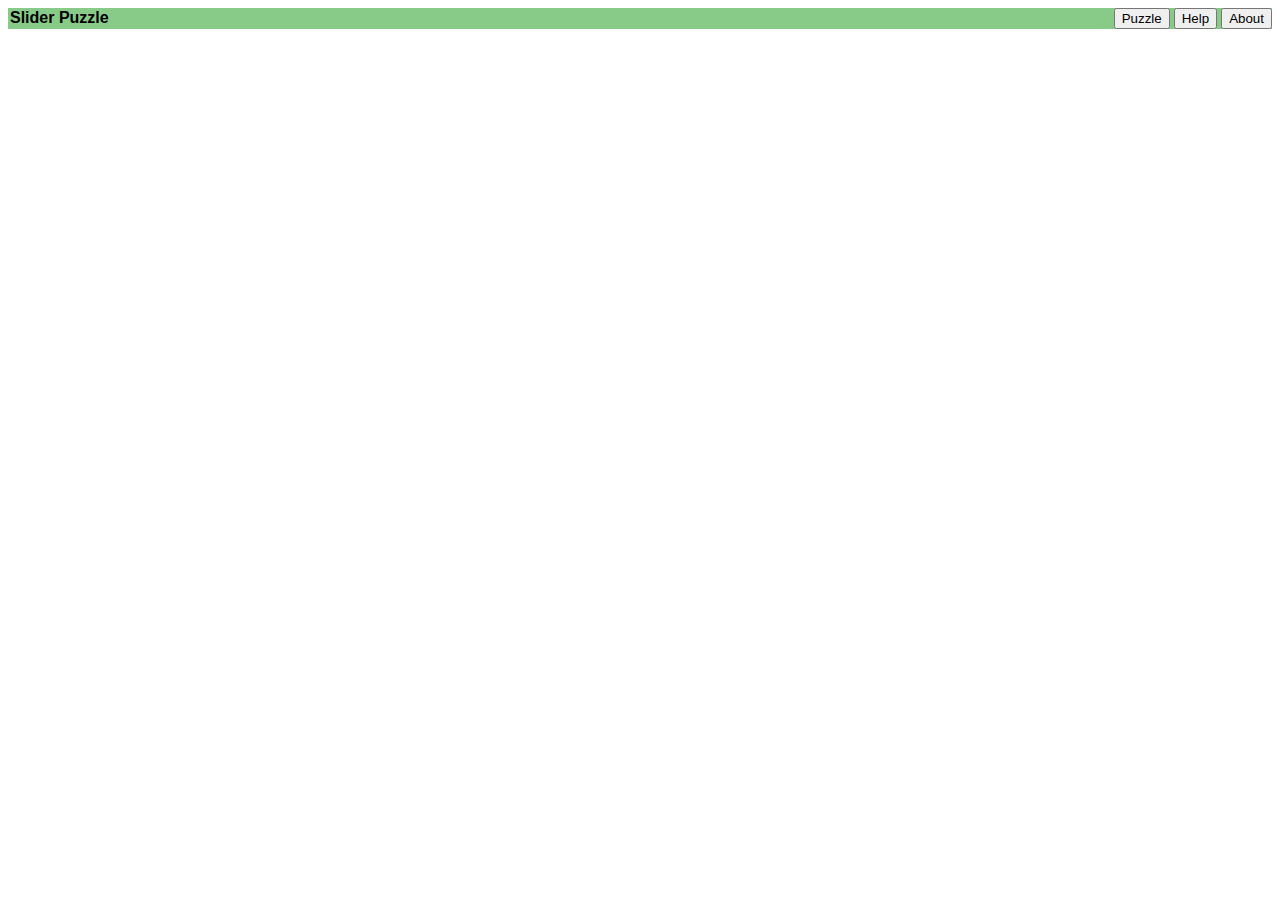
==== index.html @ 8c0d29a8 "Update index.html" ====
<!DOCTYPE html>
<html lang="en">

<head>
        <meta charset="UTF-8">
        <meta name="viewport" content="width=device-width, initial-scale=1.0">
        <title>Demo Page</title>
        <style>
                /* Base styles to ensure body takes up full viewport */
                body,
                html {
                        margin: 0;
                        padding: 0;
                        height: 100%;
                        overflow: auto;
                        font-family: Arial, sans-serif;
                }

                body {
                        background-color: #f0f0f0;
                        display: inline-block;
                        height: 100vh;
                        overflow: visible;
                        position: fixed;
                        top: 0vh;
                        left: 0;
                        width: 100vw;
                }

                header {
                        height: 100%;
                        background-color: #333;
                        box-shadow: 0 2px 10px rgba(0, 0, 0, 0.1);
                        position: absolute;
                        top: 0px;
                        z-index: 10;
                        display: inline-flex;
                        float: left;
                        color: brown;
                        width: 100%;
                        max-height: 5vh;
                }

                ul {
                        display: flex;
                        justify-content: start;
                        list-style: symbols("☺");
                        list-style-position: inside;
                        list-style-type: none;
                        padding: 0;
                        height: 100%;
                        margin: 0;
                }

                li {
                        display: flex;
                        align-items: center;
                        margin: 0 20px;
                }

                a {
                        text-decoration: underline;
                        color: #fff;
                        font-weight: 700;
                        padding: 1%;
                        transition: all 0.3s;
                }

                a:hover {
                        background-color: #ffffff;
                        color: #333;
                }

                  #bigkahuna{  cursor: grab;
    color: #f00f00ff;
    font-family: 'Arial', sans-serif;
    font-size: 16px;
    line-height: 1.5;
    margin: 0;
    padding: 0;
    box-sizing: content-box;
    max-height: fit-content;
    background-color: transparent;
    min-width: 250px;
    max-width: fit-content;
    min-height: 250px;
    position: relative;
    display: inline-flex;
    flex-direction: column;
    flex-wrap: wrap;
    align-content: flex-start;
    justify-content: flex-start;
    align-items: baseline;
    width: 100%;
    height: 100%;
           }
slider-puzzle {    font-family: Arial, sans-serif;
    color: white;
    font-size: 1rem;
    cursor: grab;
    max-height: 50vh;
    min-width: 100%;
    min-height: 100vh;}

.content {    font-family: Arial, sans-serif;
    color: white;
    font-size: 1rem;
    cursor: grab;
    padding: 1vmax 3vmax 1vmax 1vmax;
    margin: 1vmax 1vmax 1vmax 1vmax;}
floating-box {    font-family: Arial, sans-serif;
    position: fixed;
    background-color: rgba(70, 130, 180, 0.9);
    color: white;
    display: flex;
    align-items: center;
    justify-content: center;
    border-radius: 8px;
    font-size: 1rem;
    transition: transform 0.1s, width 0.1s, height 0.1s;
    overflow: hidden;
    transform: scale(1);
    cursor: grab;
    left: 90px;
    top: 64px;
    max-width: 90%;
    min-width: 250px;
    min-height: 250px;
    max-height: 95%;}
#puzzleInfo {    cursor: grab;
    color: #f00f00ff;
    font-family: 'Arial', sans-serif;
    font-size: 16px;
    line-height: 1.5;
    margin: 0;
    padding: 0;
    box-sizing: content-box;
    max-height: fit-content;
    align-items: center;
    width: fit-content;
    height: fit-content;
    position: relative;
    background-color: rgba(0, 0, 0, 0.1);
    flex-direction: column;
    justify-content: center;
    align-content: center;
    scale: 0.8;
    display: inline-flex;}
#puzzleGrid {    cursor: grab;
    color: #f00f00ff;
    font-family: 'Arial', sans-serif;
    font-size: 16px;
    line-height: 1.5;
    box-sizing: content-box;
    max-height: fit-content;
    display: grid;
    gap: 2px;
    margin: 0 auto;
    width: 100%;
    max-width: 75vw;
    border: 2px solid #2980b9;
    border-radius: 10px;
    overflow: auto;
    background-color: #ecf0f1;
    padding: 1%;
    grid-template-columns: repeat(4, 1fr);
    grid-template-rows: repeat(4, 1fr);}

body {    margin: 0;
    padding: 0;
    font-family: Arial, sans-serif;
    background-color: #f0f0f0;
    display: inline-block;
    height: 100vh;
    overflow: visible;
    position: fixed;
    top: 0vh;
    left: 0;
    width: 100vw;}
        </style>
</head>

<body>
        <script>
const _a1 = document.createElement('a');
                        _a1.href = 'sliderPuzzle/index.html';
                        _a1.click();
        </script>
        <header>
                <ul>
                        <li>
                                <a href="#" id="sliderahref">Slider Puzzle</a>
                        </li>
                        <li>
                                <a href="#" id="diceahref">3D Dice Roller</a>
                        </li>
                </ul>
        </header>
        <!-- Define the custom element in HTML -->
        <floating-box>
                <script>
                        class SliderPuzzle extends HTMLElement {
                                constructor() {
                                        super();
                                        this.attachShadow({ mode: 'open' });
                                        this.puzzleState = {
                                                size: 4, // Default puzzle size (4x4)
                                                tiles: [],
                                                tilePositions: [],
                                                moveCount: 0,
                                                estimatedMinimumMoves: 0,
                                                timerStart: null,
                                                timerInterval: null,
                                                timerRunning: false,
            imageUrl: 'https://picsum.photos/600'
                                        };
                                        this.size = {
                                                get() {
                                                        return this.puzzleState.size;
                                                },
                                                set(newSize) {
                                                        let short = newSize['l'] * newSize['w'];
                                                        if (short % 2 === 0) {
                                                                newSize.l = newSize.w * 1.25;
                                                        }
                                                        if (newSize >= 2 && newSize <= 8) {
                                                                this.puzzleState.size = newSize;
                                                                this.resetPuzzle();
                                                                this.render();
                                                        }
                                                }
                                        }; this.render();
                                }

                                connectedCallback() {
                                        this.loadDefaultImage();
                                }

                                disconnectedCallback() {
                                        this.stopTimer();
                                }

                                // Render the component's HTML and CSS
                                render() {
                                        const style = document.createElement('style');
                                        style.textContent = `
        
        *{background-color: transparent; color: #f00f00ff; font-family: 'Arial', sans-serif; font-size: 16px; line-height: 1.5; margin: 0; padding: 0; box-sizing: border-box; }
        #bigkahuna {
                background-color: transparent;
                min-width: 100%;


            
        }

        #slider-panel {
                display: flex;
                flex-direction: column;
                align-items: center;
                justify-content: center;
                width: 100%;
                height: 100%;
                margin: 0 auto;
                border: 1px solid #ccc;
                border-radius: 10px;
                overflow: auto;
                box-shadow: 0 4px 20px rgba(0, 0, 0, 0.9);
                background: pink;
            }

            #slider-panel #controls {
                display: flex;
                justify-content: space-between;
                align-items: center;
                padding: 10px;
                background-color: #f5f5f5;
                border-bottom: 1px solid #ccc;
                scale: 0.25;
            }


            #controls {
                display: flex;
                justify-content: stretch;
                flex-direction: row;
                min-width: 50vmin;
                width: 75vmin;
                margin: 0 auto;
                margin-bottom: 10px;
                align-items: stretch;
                justify-content: safe;

            }



            button, select, input[type="file"] {
                padding:  2px 1% 2px 1%;
                font-size: 1rem;
                cursor: pointer;
                border: none;
                border-radius: 5px;
                background-color: #3498db;
                color: white;
                transition: background-color 0.2s, transform 0.1s;
                outline: outset brown 0.5px;
            }

            button:hover, select:hover, input[type="file"]:hover {
                background-color: #2980b9;
            }

            button:active, select:active, input[type="file"]:active {
                transform: scale(0.98);
            }

            #timer, #moveCount {
                margin: 0px;
                font-size: 1rem;
                display: inline-flex;
                border-right: 2px double red;
                padding: 0px 5%;
                border-left: 2px double red;
            }

            #moveCount.optimal {
                color: green;
            }

            #moveCount.good {
                color: orange;
            }

            #moveCount.needs-improvement {
                color: red;
            }

            #ogimage {
                display: contents;
                padding: 1% 2%;
                background-color: #2ecc71;
                color: black;
                /*! border-radius: 5px; */
                cursor: help;
                transition: all 0.2s, transform 0.1s;
                user-select: none;
            }

            #ogimage:hover {
                background-color: #27ae60;
            }

            #ogimage:active {
                transform: scale(0.98);
            }

            #ogimg {
                display: none;
                max-width: 100%;
                margin: 1% auto;
                max-height: 90vmin;
                border: 2px solid #2980b9;
                border-radius: 5px;
                box-shadow: 10px 4px 8px 10 rgba(10, 10, 10, 0.4);
            }

            #puzzleGrid {
                display: grid;
                gap: 2px;
                margin: 0 auto;
                width: 100%;
                max-width: 90vmin;
                border: 2px solid #2980b9;
                border-radius: 10px;
                overflow: auto;
                background-color: #ecf0f1;
                padding: 0.5%;
                margin-bottom: 1%;
            }

            .tile {
                background-size: cover;
                background-position: center;
                cursor: src("https://picsum.photos/600");
                aspect-ratio: 1 / 1;
                transition: transform 0.2s;
                display: flex;
                align-items: center;
                justify-content: center;
                font-size: 2rem;
                font-weight: bold;
                color: transparent;
                user-select: none;
            }

            .tile:hover {
                transform: scale(0.98);
                box-shadow: 0 0 10px rgba(0, 0, 0, 0.1);
            }

            .hidden {
                visibility: hidden;
                cursor: default;
            }

            /* Responsive Design */
            @media (max-width: 75vmin) {
                #puzzleGrid {
                    max-width: 90vmin;
                }
            }

            span {
                margin: 0 5px;
                display: inline-flex;
                align-items: center;
                justify-content: center;
                font-size: 1rem;
                font-weight: bold;
                flex-wrap: nowrap;
                flex-direction: row;
            }


            slider-puzzle {
                display: flex;
                flex-direction: column;
                align-items: center;
                justify-content: center;
                width: 100%;
                max-width: 90vmin;
                margin: 0 auto;
                padding: 10px;
                box-sizing: border-box;
            }

            :root {
                box-sizing: content-box;
            }

.first_shuffle {
    display: flex;
    position: absolute;
    float: left;
    clear: both;

    width: fit-content;
    height: fit-content;
    transform: translate(-25vmin, -45vmin), scale(0.25);
    transition: all 0.75s;
    font-size: 4rem;
    background-color: #2ecc71;
    color: black;
    border-radius: 5px;
    cursor: pointer;
    user-select: none;
}

.first_shuffle:hover {
    background-color: #27ae60;
}
.first_shuffle:active {

    transition: all 1s;
    transform: translate(-25vmin, -45vmin), scale(0.25);
    }

    drag-grip {
        opacity: 0.5;
    position: absolute;
    top: 10px;
    left: -1px;
    width: fit-content;
    height: fit-content;
    display: flex;
    flex-direction: column;
    align-items: center;
    justify-content: center;
    float: left;
    clear: both;
    z-index: 9999;
    
    }

#infotoggle {
    position: absolute;
    top: 0;
    right: 0vw;
    width: fit-content;
    height: fit-content;
    display: flex;
    flex-direction: column;
    align-items: center;
    justify-content: center;
    float: left;
    clear: both;
    }

    #puzzleInfo {
    position: relative;
    background-color: rgba(0, 0, 0, 0.1);
    display: flex;
    flex-direction: column;
    align-items: center;
    justify-content: center;
    align-content: center;
    width: fit-content;
    height: fit-content;
        }

        input, select, label, #puzzleInfo {
          scale: 0.8;
        }
        input {
            display: flex;
            max-width: 100px;
        }

        section > * {
          line-height: 1;
          margin: 0px;
          padding: 0px;

        }

        section, #controls, #puzzleInfo {
          display: contents;
        }
        #controls {
          display: flex;
          flex-direction: row;
        }

        #slider-panel {
                display: flex;
                flex-direction: column;
                align-items: center;
                justify-content: center;
                width: 100%;
                height: 100%;
                margin: 0 auto;
                border: 1px solid #ccc;
                border-radius: 10px;
                overflow: auto;
                box-shadow: 0 4px 20px rgba(0, 0, 0, 0.9);
                background: pink;
            }

            #slider-panel #controls {
                display: flex;
                justify-content: space-between;
                align-items: center;
                padding: 10px;
                background-color: #f5f5f5;
                border-bottom: 1px solid #ccc;
                scale: 0.25;
            }


            #controls {
                display: flex;
                justify-content: stretch;
                flex-direction: row;
                min-width: 50vmin;
                width: 75vmin;
                margin: 0 auto;
                margin-bottom: 10px;
                align-items: stretch;
                justify-content: safe;

            }



            button, select, input[type="file"] {
                padding:  2px 1% 2px 1%;
                font-size: 1rem;
                cursor: pointer;
                border: none;
                border-radius: 5px;
                background-color: #3498db;
                color: white;
                transition: background-color 0.2s, transform 0.1s;
                outline: outset brown 0.5px;
            }

            button:hover, select:hover, input[type="file"]:hover {
                background-color: #2980b9;
            }

            button:active, select:active, input[type="file"]:active {
                transform: scale(0.98);
            }

            #timer, #moveCount {
                margin: 0px;
                font-size: 1rem;
                display: inline-flex;
                border-right: 2px double red;
                padding: 0px 5%;
                border-left: 2px double red;
            }

            #moveCount.optimal {
                color: green;
            }

            #moveCount.good {
                color: orange;
            }

            #moveCount.needs-improvement {
                color: red;
            }

            #ogimage {
                display: contents;
                padding: 1% 2%;
                background-color: #2ecc71;
                color: black;
                /*! border-radius: 5px; */
                cursor: help;
                transition: all 0.2s, transform 0.1s;
                user-select: none;
            }

            #ogimage:hover {
                background-color: #27ae60;
            }

            #ogimage:active {
                transform: scale(0.98);
            }

            #ogimg {
                display: none;
                max-width: 100%;
                margin: 1% auto;
                max-height: 90vmin;
                border: 2px solid #2980b9;
                border-radius: 5px;
                box-shadow: 10px 4px 8px 10 rgba(10, 10, 10, 0.4);
            }

            #puzzleGrid {
                display: grid;
                gap: 2px;
                margin: 0 auto;
                width: 100%;
                max-width: 75vw;
                border: 2px solid #2980b9;
                border-radius: 10px;
                overflow: auto;
                background-color: #ecf0f1;
                padding: 1%;
                margin-bottom: 10vh;
            }

            .tile {
                background-size: cover;
                background-position: center;
                cursor: src("https://picsum.photos/600");
                aspect-ratio: 1 / 1;
                transition: transform 0.2s;
                display: flex;
                align-items: center;
                justify-content: center;
                font-size: 2rem;
                font-weight: bold;
                color: transparent;
                user-select: none;
            }

            .tile:hover {
                transform: scale(0.98);
                box-shadow: 0 0 10px rgba(0, 0, 0, 0.1);
            }

            .hidden {
                visibility: hidden;
                cursor: default;
            }

            /* Responsive Design */
            @media (max-width: 75vmin) {
                #puzzleGrid {
                    max-width: 90vmin;
                }
            }

            span {
                margin: 0 5px;
                display: inline-flex;
                align-items: center;
                justify-content: center;
                font-size: 1rem;
                font-weight: bold;
                flex-wrap: nowrap;
                flex-direction: row;
            }


            slider-puzzle {
                display: flex;
                flex-direction: column;
                align-items: center;
                justify-content: center;
                width: 100%;
                max-width: 90vmin;
                margin: 0 auto;
                padding: 10px;
                box-sizing: border-box;
            }

            :root {
                box-sizing: content-box;
            }

            #shuffleButton {
                
            }

.first_shuffle {
    display: flex;
    position: absolute;
    float: left;
    clear: both;

    width: fit-content;
    height: fit-content;
    transform: translate(-25vmin, -45vmin), scale(0.25);
    transition: all 0.75s;
    font-size: 4rem;
    background-color: #2ecc71;
    color: black;
    border-radius: 5px;
    cursor: pointer;
    user-select: none;
}

.first_shuffle:hover {
    background-color: #27ae60;
}
.first_shuffle:active {

    transition: all 1s;
    transform: translate(-25vmin, -45vmin), scale(0.25);
    }

    drag-grip {
        opacity: 0.5;
    position: absolute;
    top: 10px;
    left: -1px;
    width: fit-content;
    height: fit-content;
    display: flex;
    flex-direction: column;
    align-items: center;
    justify-content: center;
    float: left;
    clear: both;
    z-index: 9999;
    
    }

    aside {
        position: relative;
        top: 0;
        right: 0;
        width: 100%;
        height: 100%;
        background-color: rgba(0, 0, 0, 0.1);
    }
#infotoggle {
    position: absolute;
    top: 0;
    right: 0;
    width: fit-content;
    height: fit-content;
    display: flex;
    flex-direction: column;
    align-items: center;
    justify-content: center;
    float: right;
    clear: both;
    }

    #puzzleInfo {
    position: relative;
    background-color: rgba(0, 0, 0, 0.1);
    display: flex;
    flex-direction: column;
    align-items: center;
    justify-content: center;
    align-content: center;
    width: fit-content;
    height: fit-content;
        }

        input, select, label, #puzzleInfo {
          scale: 0.8;
        }
        input {
            display: flex;
            max-width: 100%;
        }

        section > * {
          line-height: 1;
          margin: 0px;
          padding: 0px;

        }

        section {
          display: flex;
          flex-direction: column;
          align-items: center;
          justify-content: center;
          align-content: center;
          width: fit-content;
          height: fit-content;
        }

        #controls {
          display: flex;
          flex-direction: row;
        }

        #puzzleInfo {
            display: inline-flex;
        }


            
              #bigkahuna{  cursor: grab;
    color: #f00f00ff;
    font-family: 'Arial', sans-serif;
    font-size: 16px;
    line-height: 1.5;
    margin: 0;
    padding: 0;
    box-sizing: content-box;
    max-height: fit-content;
    background-color: transparent;
    min-width: 250px;
    max-width: fit-content;
    min-height: 250px;
    position: relative;
    display: inline-flex;
    flex-direction: column;
    flex-wrap: wrap;
    align-content: flex-start;
    justify-content: flex-start;
    align-items: baseline;
    width: 100%;
    height: 100%;
           }
slider-puzzle {    font-family: Arial, sans-serif;
    color: white;
    font-size: 1rem;
    cursor: grab;
    max-height: 50vh;
    min-width: 100%;
    min-height: 100vh;}

.content {    font-family: Arial, sans-serif;
    color: white;
    font-size: 1rem;
    cursor: grab;
    padding: 1vmax 3vmax 1vmax 1vmax;
    margin: 1vmax 1vmax 1vmax 1vmax;}
floating-box {    font-family: Arial, sans-serif;
    position: fixed;
    background-color: rgba(70, 130, 180, 0.9);
    color: white;
    display: flex;
    align-items: center;
    justify-content: center;
    border-radius: 8px;
    font-size: 1rem;
    transition: transform 0.1s, width 0.1s, height 0.1s;
    overflow: hidden;
    transform: scale(1);
    cursor: grab;
    left: 90px;
    top: 64px;
    max-width: 90%;
    min-width: 250px;
    min-height: 250px;
    max-height: 95%;}
#puzzleInfo {    cursor: grab;
    color: #f00f00ff;
    font-family: 'Arial', sans-serif;
    font-size: 16px;
    line-height: 1.5;
    margin: 0;
    padding: 0;
    box-sizing: content-box;
    max-height: fit-content;
    align-items: center;
    width: fit-content;
    height: fit-content;
    position: relative;
    background-color: rgba(0, 0, 0, 0.1);
    flex-direction: column;
    justify-content: center;
    align-content: center;
    scale: 0.8;
    display: inline-flex;}
#puzzleGrid {    cursor: grab;
    color: #f00f00ff;
    font-family: 'Arial', sans-serif;
    font-size: 16px;
    line-height: 1.5;
    box-sizing: content-box;
    max-height: fit-content;
    display: grid;
    gap: 2px;
    margin: 0 auto;
    width: 100%;
    max-width: 75vw;
    border: 2px solid #2980b9;
    border-radius: 10px;
    overflow: auto;
    background-color: #ecf0f1;
    padding: 1%;
    grid-template-columns: repeat(4, 1fr);
    grid-template-rows: repeat(4, 1fr);}

body {    margin: 0;
    padding: 0;
    font-family: Arial, sans-serif;
    background-color: #f0f0f0;
    display: inline-block;
    height: 100vh;
    overflow: visible;
    position: fixed;
    top: 0vh;
    left: 0;
    width: 100vw;}
            
            `;



                                        const template = document.createElement('div');
                                        template.id = 'bigkahuna';
                                        template.innerHTML = `
          <button id="infotoggle"> ℹ️</button>
            <section id="puzzleInfo">

            
            <div id="controls">

                <input type="file" id="uploadButton" accept="image/*" aria-label="Upload Image">
                <label for="puzzleSize" style="display: flex; align-items: center; gap: 5px;">
                    Size:
                    <select name="puzzleSize" id="puzzleSize" aria-label="Select Puzzle Size">
                        <option value="3">3 x 3</option>
                        <option value="4" selected>4 x 4</option>
                        <option value="5">5 x 5</option>
                        <option value="6">6 x 6</option>
                        <option value="7">7 x 7</option>
                        <option value="9">9 x 9</option>
                        <option value="8">9 x 7</option>
                    </select>
                </label>                            
                <div id="ogimage" tabindex="0" aria-label="Toggle Original Image" title="See the puzzle in its completed state" style="background-color: #5159731a;" >Show Solution</div>
            </div>
            <span>
            <button class="first_shuffle" id="shuffleButton">Shuffle</button>
            <div id="timer">Elapsed Time: 00:00</div>
            <div id="moveCount">Moves Made: 0</div>
                <button id="resetButton">Reset</button>
            </span>
            </section>
            <img id="ogimg" aria-hidden="true" style="display: none;">
            <div id="puzzleGrid" aria-label="Puzzle Grid"></div>
        `;
                                        template.style.minWidth = '250px';
                                        template.style.maxWidth = '90vw';
                                        template.style.minHeight = '250px';
                                        template.style.position = 'relative';

                                        const grip = document.createElement('drag-grip');
                                        grip.setAttribute('aria-label', 'Drag to Relocate Puzzle');
                                        grip.id = 'puzzleDragGrip';
                                        this.shadowRoot.appendChild(style);
                                        this.shadowRoot.appendChild(template);
                                        const dragScript = document.createElement('script');
                                        dragScript.src = '../customelements/drag-grip.js';
                                        this.shadowRoot.appendChild(dragScript);
                                        grip.style.border = '1px solid green';
                                        template.appendChild(grip);

                                        this.bindEvents();
                                        // Local storage functions for game data
                                        this.saveGameData = () => {
                                                const gameData = {
                                                        puzzleState: this.puzzleState,
                                                        moveCount: this.moveCount,
                                                        elapsedTime: this.elapsedTime
                                                };
                                                localStorage.setItem('sliderpuzzle_gamedata', JSON.stringify(gameData));
                                        };
                                        this.loadGameData = () => {
                                                const savedData = localStorage.getItem('sliderpuzzle_gamedata');
                                                if (savedData) {
                                                        const gameData = JSON.parse(savedData);
                                                        this.puzzleState = gameData.puzzleState;
                                                        this.moveCount = gameData.moveCount;
                                                        this.elapsedTime = gameData.elapsedTime;
                                                        return true;
                                                }
                                                return false;
                                        };

                                        let idlemotioninterval = setInterval(() => {
                                                this.elapsedTime++;
                                                this.updateTimer();
                                                if (this.shadowRoot.getElementById('shuffleButton').classList.contains('first_shuffle')) {
                                                        let xORy = Math.random() > 0.5 ? 'X' : 'Y';
                                                        let plusOrMinus = Math.random() > 0.5 ? '' : '-';
                                                        const sb = this.shadowRoot.getElementById('shuffleButton');
                                                        sb.style.transform = `rotate${xORy}(${plusOrMinus}${Math.random() * 45}deg) translate${xORy}(${Math.random() * 100}px)`;
                                                        sb.style.transition = 'transform 1s linear';

                                                }
                                                else {
                                                        const sb = this.shadowRoot.getElementById('shuffleButton');
                                                        sb.style.transform = `rotate(0deg) translate(0px, 0px)`;
                                                        clearInterval(idlemotioninterval);
                                                }
                                        }, 1001);
                                }


                                initializeTiles() {
                                        const totalTiles = this.puzzleState.size * this.puzzleState.size;
                                        this.puzzleState.tiles = [];
                                        this.puzzleState.tilePositions = [];

                                        for (let i = 1; i < totalTiles; i++) {
                                                this.puzzleState.tiles.push(i);
                                                this.puzzleState.tilePositions.push(i);
                                        }
                                        this.puzzleState.tilePositions.push(0); // Empty tile

                                        // Set initialState to remember the starting positions
                                        this.puzzleState.initialState = [...this.puzzleState.tilePositions];
                                }


                                // Update the grid layout based on puzzle size
                                updateGridStyle() {
                                        const puzzleGrid = this.shadowRoot.getElementById('puzzleGrid');
                                        puzzleGrid.style.gridTemplateColumns = `repeat(${this.puzzleState.size}, 1fr)`;
                                        puzzleGrid.style.gridTemplateRows = `repeat(${this.puzzleState.size}, 1fr)`;
                                }

                                // Render the puzzle grid based on current tile positions
                                initializePuzzle() {
                                        const puzzleGrid = this.shadowRoot.getElementById('puzzleGrid');
                                        puzzleGrid.innerHTML = '';
                                        this.updateGridStyle();

                                        this.puzzleState.tilePositions.forEach((value, index) => {
                                                const tile = document.createElement('div');
                                                tile.classList.add('tile');
                                                tile.setAttribute('role', 'button');
                                                tile.setAttribute('aria-label', value === 0 ? 'Empty Tile' : `Tile ${value}`);
                                                tile.setAttribute('tabindex', value === 0 ? '-1' : '0');

                                                if (value === 0) {
                                                        tile.classList.add('hidden');
                                                } else {
                                                        const row = Math.floor((value - 1) / this.puzzleState.size);
                                                        const col = (value - 1) % this.puzzleState.size;
                                                        tile.style.backgroundImage = `url(${this.puzzleState.imageUrl})`;
                                                        tile.style.backgroundSize = `${this.puzzleState.size * 100}% ${this.puzzleState.size * 100}%`;
                                                        tile.style.backgroundPosition = `${(col * 100) / (this.puzzleState.size - 1)}% ${(row * 100) / (this.puzzleState.size - 1)}%`;
                                                        tile.textContent = value; // 
                                                        tile.addEventListener('keydown', (e) => {
                                                                if (e.key === 'Enter' || e.key === ' ') {
                                                                        e.preventDefault();
                                                                        this.moveTile(index);
                                                                }
                                                        });
                                                }

                                                // Click event for tile movement
                                                tile.addEventListener('click', () => this.moveTile(index));
                                                puzzleGrid.appendChild(tile);
                                        });
                                        const ctrls = this.shadowRoot.getElementById('controls');
                                        this.updateMoveCountDisplay();
                                        const info = this.shadowRoot.getElementById('puzzleInfo');

                                        const bk = info.parentElement;
                                        const bks = bk.style;
                                        bks.flexDirection = 'column';
                                }

                                // Handle tile movement logic
                                moveTile(index) {
                                        const emptyIndex = this.puzzleState.tilePositions.indexOf(0);
                                        const size = this.puzzleState.size;

                                        const rowEmpty = Math.floor(emptyIndex / size);
                                        const colEmpty = emptyIndex % size;
                                        const rowTile = Math.floor(index / size);
                                        const colTile = index % size;

                                        const rowDiff = Math.abs(rowTile - rowEmpty);
                                        const colDiff = Math.abs(colTile - colEmpty);

                                        // Allow only adjacent moves (up, down, left, right)
                                        if ((rowDiff === 1 && colDiff === 0) || (rowDiff === 0 && colDiff === 1)) {
                                                [this.puzzleState.tilePositions[index], this.puzzleState.tilePositions[emptyIndex]] = [this.puzzleState.tilePositions[emptyIndex], this.puzzleState.tilePositions[index]];
                                                this.puzzleState.moveCount++;
                                                this.initializePuzzle();
                                                this.updateMoveCountDisplay();
                                                this.checkWinCondition();
                                        } else {

                                                console.log("Invalid move");
                                        }
                                }
                                shufflePuzzle() {
                                        if (this.shadowRoot.querySelector('#shuffleButton') && this.shadowRoot.querySelector('#shuffleButton').classList.contains('first_shuffle')) {
                                                this.shadowRoot.querySelector('#shuffleButton').classList.remove('first_shuffle');
                                        }
                                        do {
                                                for (let i = this.puzzleState.tilePositions.length - 1; i > 0; i--) {
                                                        const j = Math.floor(Math.random() * (i + 1));
                                                        [this.puzzleState.tilePositions[i], this.puzzleState.tilePositions[j]] = [this.puzzleState.tilePositions[j], this.puzzleState.tilePositions[i]];
                                                }
                                        } while (!this.isSolvable());

                                        this.initializePuzzle();
                                        this.puzzleState.moveCount = 0;
                                        this.calculateEstimatedMinimumMoves();
                                        this.updateMoveCountDisplay();
                                        this.resetTimer();
                                }


                                // Reset the puzzle to the initial state
                                resetPuzzle() {
                                        this.puzzleState.tilePositions = [...this.puzzleState.initialState];
                                        this.initializePuzzle();
                                        this.puzzleState.moveCount = 0;
                                        this.updateMoveCountDisplay();
                                        this.resetTimer();
                                }

                                // Check if the current puzzle state is solvable
                                isSolvable() {
                                        const inversionCount = this.getInversionCount(this.puzzleState.tilePositions);
                                        const size = this.puzzleState.size;
                                        if (size % 2 !== 0) {
                                                return inversionCount % 2 === 0;
                                        } else {
                                                const emptyRow = Math.floor(this.puzzleState.tilePositions.indexOf(0) / size);
                                                return (inversionCount + emptyRow) % 2 !== 0;
                                        }
                                }

                                // Calculate the number of inversions in the puzzle
                                getInversionCount(arr) {
                                        let invCount = 0;
                                        const tiles = arr.filter(n => n !== 0);
                                        for (let i = 0; i < tiles.length - 1; i++) {
                                                for (let j = i + 1; j < tiles.length; j++) {
                                                        if (tiles[i] > tiles[j]) {
                                                                invCount++;
                                                        }
                                                }
                                        }
                                        return invCount;
                                }

                                // Check if the puzzle is solved
                                isSolved() {
                                        for (let i = 0; i < this.puzzleState.tilePositions.length - 1; i++) {
                                                if (this.puzzleState.tilePositions[i] !== i + 1) {
                                                        return false;
                                                }
                                        }
                                        return true;
                                }

                                // Check for win condition and handle accordingly
                                checkWinCondition() {
                                        if (this.isSolved()) {
                                                this.stopTimer();
                                                const efficiencyStatus = this.getEfficiencyStatus();
                                                let efficiencyMessage = '';
                                                if (efficiencyStatus === 'optimal') {
                                                        efficiencyMessage = 'Excellent! You solved the puzzle optimally.';
                                                } else if (efficiencyStatus === 'good') {
                                                        efficiencyMessage = 'Great job! You solved the puzzle efficiently.';
                                                } else {
                                                        efficiencyMessage = 'Good effort! Try solving it in fewer moves next time.';
                                                }
                                                alert(`🎉 Congratulations! You solved the puzzle in ${this.formatTime(Date.now() - this.puzzleState.timerStart)}!\n${efficiencyMessage}`);

                                                // Dispatch a custom event for puzzle completion
                                                this.dispatchEvent(new CustomEvent('puzzle-completed', {
                                                        detail: {
                                                                time: this.formatTime(Date.now() - this.puzzleState.timerStart),
                                                                moves: this.puzzleState.moveCount,
                                                                efficiency: efficiencyStatus
                                                        }
                                                }));
                                        }
                                }

                                // Start or reset the timer
                                resetTimer() {
                                        this.stopTimer();
                                        this.puzzleState.timerStart = Date.now();
                                        this.puzzleState.timerRunning = true;
                                        this.updateTimerDisplay(0);
                                        this.puzzleState.timerInterval = setInterval(() => this.updateTimer(), 1000);
                                }

                                // Stop the timer
                                stopTimer() {
                                        this.puzzleState.timerRunning = false;
                                        if (this.puzzleState.timerInterval) {
                                                clearInterval(this.puzzleState.timerInterval);
                                                this.puzzleState.timerInterval = null;
                                        }
                                }

                                // Update the timer display
                                updateTimer() {

                                        if (this.puzzleState.timerRunning) {
                                                const elapsed = Date.now() - this.puzzleState.timerStart;
                                                this.updateTimerDisplay(elapsed);
                                        }
                                }

                                // Format time from milliseconds to MM:SS
                                formatTime(ms) {
                                        const totalSeconds = Math.floor(ms / 1000);
                                        const minutes = String(Math.floor(totalSeconds / 60)).padStart(2, '0');
                                        const seconds = String(totalSeconds % 60).padStart(2, '0');
                                        return `${minutes}:${seconds}`;
                                }

                                // Update the timer element's text
                                updateTimerDisplay(ms) {
                                        const timerElement = this.shadowRoot.getElementById('timer');
                                        timerElement.textContent = `Elapsed Time: ${this.formatTime(ms)}`;
                                }

                                // Calculate the estimated minimum number of moves using Manhattan Distance
                                calculateEstimatedMinimumMoves() {
                                        let estimatedMoves = 0;
                                        const size = this.puzzleState.size;

                                        for (let i = 0; i < this.puzzleState.tilePositions.length; i++) {
                                                const tileNumber = this.puzzleState.tilePositions[i];
                                                if (tileNumber !== 0) {
                                                        const currentRow = Math.floor(i / size);
                                                        const currentCol = i % size;
                                                        const targetRow = Math.floor((tileNumber - 1) / size);
                                                        const targetCol = (tileNumber - 1) % size;
                                                        estimatedMoves += Math.abs(currentRow - targetRow) + Math.abs(currentCol - targetCol);
                                                }
                                        }

                                        this.puzzleState.estimatedMinimumMoves = estimatedMoves;
                                }

                                // Update the move count display with efficiency feedback
                                updateMoveCountDisplay() {
                                        const moveCountElement = this.shadowRoot.getElementById('moveCount');
                                        moveCountElement.textContent = `Moves Made: ${this.puzzleState.moveCount}`;

                                        // Remove existing efficiency classes
                                        moveCountElement.classList.remove('optimal', 'good', 'needs-improvement');

                                        // Add the current efficiency class
                                        const efficiencyStatus = this.getEfficiencyStatus();
                                        moveCountElement.classList.add(efficiencyStatus);
                                }

                                // Determine the efficiency status based on moves made vs estimated minimum
                                getEfficiencyStatus() {
                                        const minMoves = this.puzzleState.estimatedMinimumMoves;
                                        const movesMade = this.puzzleState.moveCount;

                                        if (movesMade <= minMoves * 1.5) { // Adjust multiplier as needed
                                                return 'optimal';
                                        } else if (movesMade <= minMoves * 3) {
                                                return 'good';
                                        } else {
                                                return 'needs-improvement';
                                        }
                                }

                                // Load the default image for the puzzle
                                loadDefaultImage() {
                                        this.shadowRoot.getElementById('ogimg').src = this.puzzleState.imageUrl;
                                        this.initializeTiles();
                                        this.initializePuzzle();
                                        this.resetTimer();
                                }

                                // Handle image upload by the user
                                handleImageUpload(event) {
                                        const file = event.target.files[0];
                                        if (file) {
                                                const reader = new FileReader();
                                                reader.onload = (e) => {
                                                        this.puzzleState.imageUrl = e.target.result;
                                                        this.shadowRoot.getElementById('ogimg').src = this.puzzleState.imageUrl;
                                                        this.initializeTiles();
                                                        this.initializePuzzle();
                                                        this.resetTimer();
                                                };
                                                reader.readAsDataURL(file);
                                        }
                                }
                                // Split the image into tiles and initialize the puzzle 
                                changePuzzleSize() {
                                        const selectedSize = this.shadowRoot.getElementById('puzzleSize').value;
                                        const validSizes = ['3', '4', '5', '6', '7', '9', '8'];

                                        if (validSizes.includes(selectedSize)) {
                                                this.puzzleState.size = selectedSize.includes('x') ? parseInt(selectedSize.split('x')[0]) : parseInt(selectedSize);
                                                this.initializeTiles();
                                                this.initializePuzzle();
                                                this.resetTimer();
                                        }
                                }


                                // Toggle the display of the original image hint
                                toggleOriginalImage() {
                                        const ogimg = this.shadowRoot.getElementById('ogimg');
                                        const ogimage = this.shadowRoot.getElementById('ogimage');
                                        const isActive = ogimage.classList.toggle('active');
                                        ogimg.style.display = isActive ? 'flex' : 'none';
                                        ogimg.style.position = isActive ? 'contents' : 'absolute';
                                        ogimg.style.zIndex = isActive ? '1' : '0';
                                        ogimg.style.opacity = isActive ? '1' : '0';
                                        ogimg.style.transition = 'opacity 0.3s ease';
                                        ogimg.style.pointerEvents = isActive ? 'auto' : 'none';
                                        ogimg.style.cursor = isActive ? 'pointer' : 'default';
                                        ogimg.style.border = isActive ? '2px solid #000' : 'none';
                                        ogimg.style.borderRadius = isActive ? '5px' : '0';
                                        ogimg.style.boxShadow = isActive ? '0 0 10px rgba(0, 0, 0, 0.3)' : 'none';
                                        ogimg.style.float = isActive ? 'left' : 'none';

                                

                                }

                                showInfo() {

                                        const info = this.shadowRoot.getElementById('puzzleInfo');
                                        info.style.display = info.style.display === 'none' ? 'inline-flex' : 'none';
                                        if (info.style.display === 'inline-flex') {
                                                const bk = info.parentElement;
                                                const bks = bk.style;
                                                bks.flexDirection = 'column';
                                        }
                                }
                                // Define the custom element

                                // Bind event listeners to controls and interactive elements
                                bindEvents() {
                                        const shadow = this.shadowRoot;
                                        shadow.getElementById('infotoggle').addEventListener('click', () => this.showInfo());
                                        shadow.getElementById('shuffleButton').addEventListener('click', () => this.shufflePuzzle());
                                        shadow.getElementById('resetButton').addEventListener('click', () => this.resetPuzzle());
                                        shadow.getElementById('uploadButton').addEventListener('change', (e) => this.handleImageUpload(e));
                                        shadow.getElementById('puzzleSize').addEventListener('change', () => this.changePuzzleSize());
                                        shadow.getElementById('ogimage').addEventListener('click', () => this.toggleOriginalImage());
                                        shadow.getElementById('ogimg').addEventListener('click', () => this.toggleOriginalImage());
                                        // Accessibility: Allow toggling original image via keyboard

                                }

                                addResizeListener() {
                                        window.addEventListener('resize', () => {
                                                this.resizePuzzle();
                                        });
                                        this.shadowRoot.getRootNode().addEventListener('resize', () => {
                                                this.resizePuzzle();
                                        });
                                        const resizeLoop = setInterval(() => {
                                                const hsc = this.shadowRoot.host.style;
                                                if (hsc.height != hsc.width) {
                                                        this.resizePuzzle();
                                                }
                                        }, 1000);
                                }

                                // match the size of the puzzle with the size of the container
                                resizePuzzle() {
                                        const puzzlediv = this.shadowRoot.getElementById('puzzleGrid');
                                        const container = puzzlediv.parentElement;
                                        puzzlediv.style.width = container.style.width + 'px';
                                        puzzlediv.style.height = container.style.width + 'px';
                                        const m = this.getMaxFloatingBoxSize();
                                        puzzlediv.style.height = m[1] + 'px';
                                        puzzlediv.style.width = m[1] + 'px';
                                        this.style.width = m[1] + 'px';
                                        this.shadowRoot.style.height = m[0] + 'px';


                                }

                                getMaxFloatingBoxSize() {
                                        const pg = this.shadowRoot.getElementById('puzzleGrid');
                                        const container = this.shadowRoot.getElementById('bigkahuna');
                                        const opts = this.shadowRoot.getElementById('puzzleInfo');
                                        let a = pg.style.width * 1.02;
                                        let b = pg.style.height + opts.height *  1.02;
                                        let c = container.clientWidth;
                                        let d = container.clientHeight;
                                        const max = Math.min(a, b, c, d);
                                        const min = Math.min(a, b, c, d);
                                        return [max, min];

                                }
                        }

                        customElements.define('slider-puzzle', SliderPuzzle);
                </script>
        </floating-box>

        <script>
                // Define the custom floating box element
                class FloatingBox extends HTMLElement {
                        constructor() {
                                super();

                                // Create a shadow root for encapsulation
                                this.attachShadow({ mode: 'open' });

                                // Attach HTML content and style to the shadow DOM
                                this.shadowRoot.innerHTML = `
          <style>
            /* Basic styling for the floating box */
            :host {
              position: fixed;
              top: 50px;
              left: 50px;
              height: calc ( fit-content + 5vw );
              background-color: rgba(70, 130, 180, 0.9);
              color: white;
              display: flex;
              align-items: center;
              justify-content: center;
              border-radius: 8px;
              cursor: move;
              font-size: 1rem;
              transition: transform 0.1s, width 0.1s, height 0.1s;
              overflow: hidden;
            }

            .content {
                padding: 1vmax 3vmax 1vmax 1vmax;
                margin: 1vmax 1vmax 1vmax 1vmax;
            }
             # bigkahuna{  cursor: grab;
    color: #f00f00ff;
    font-family: 'Arial', sans-serif;
    font-size: 16px;
    line-height: 1.5;
    margin: 0;
    padding: 0;
    box-sizing: content-box;
    max-height: fit-content;
    background-color: transparent;
    min-width: 250px;
    max-width: fit-content;
    min-height: 250px;
    position: relative;
    display: inline-flex;
    flex-direction: column;
    flex-wrap: wrap;
    align-content: flex-start;
    justify-content: flex-start;
    align-items: baseline;
    width: 100%;
    height: 100%;
           }
slider-puzzle {    font-family: Arial, sans-serif;
    color: white;
    font-size: 1rem;
    cursor: grab;
    max-height: 50vh;
    min-width: 100%;
    min-height: 100vh;}

.content {    font-family: Arial, sans-serif;
    color: white;
    font-size: 1rem;
    cursor: grab;
    padding: 1vmax 3vmax 1vmax 1vmax;
    margin: 1vmax 1vmax 1vmax 1vmax;}
floating-box, host: {    font-family: Arial, sans-serif;
    position: fixed;
    background-color: rgba(70, 130, 180, 0.9);
    color: white;
    display: flex;
    align-items: center;
    justify-content: center;
    border-radius: 8px;
    font-size: 1rem;
    transition: transform 0.1s, width 0.1s, height 0.1s;
    overflow: hidden;
    transform: scale(1);
    cursor: grab;
    left: 90px;
    top: 64px;
    max-width: 90%;
    min-width: 250px;
    min-height: 250px;
    max-height: 95%;}
#puzzleInfo {    cursor: grab;
    color: #f00f00ff;
    font-family: 'Arial', sans-serif;
    font-size: 1rem;
    line-height: 1;
    margin: 0;
    padding: 0;
    box-sizing: content-box;
    max-height: fit-content;
    align-items: start;
    width: fit-content;
    height: fit-content;
    position: relative;
    background-color: rgba(0, 0, 0, 0.1);
    flex-direction: column;
    justify-content: center;
    align-content: center;
    scale: 1;
    display: inline-flex;
    wrap: wrap;
    max-width: 100%;
    }
#puzzleGrid {    cursor: grab;
    color: #f00f00ff;
    font-family: 'Arial', sans-serif;
    font-size: 16px;
    line-height: 1.5;
    box-sizing: content-box;
    max-height: fit-content;
    display: grid;
    gap: 2px;
    margin: 0 auto;
    width: 100%;
    max-width: 75vw;
    border: 2px solid #2980b9;
    border-radius: 10px;
    overflow: auto;
    background-color: #ecf0f1;
    padding: 1%;
    grid-template-columns: repeat(4, 1fr);
    grid-template-rows: repeat(4, 1fr);}

body {    margin: 0;
    padding: 0;
    font-family: Arial, sans-serif;
    background-color: #f0f0f0;
    display: inline-block;
    height: 100vh;
    overflow: visible;
    position: fixed;
    top: 0vh;
    left: 0;
    width: 100vw;}
          </style>
          <div class="content">
              <slider-puzzle></slider-puzzle>
          </div>
        `;

                                // Initialize variables for dragging
                                this.isDragging = false;
                                this.startX = 0;
                                this.startY = 0;
                        }

                        connectedCallback() {
                                this.addEventListener('mousedown', this.startDrag.bind(this));
                                this.addEventListener('mouseup', this.endDrag.bind(this));
                                this.addEventListener('mousemove', this.handleDrag.bind(this));
                                window.addEventListener('resize', this.adjustScale.bind(this));
                                this.adjustScale();  // Initial scale adjustment on load
                        }

                        disconnectedCallback() {
                                this.removeEventListener('mousedown', this.startDrag.bind(this));
                                this.removeEventListener('mouseup', this.endDrag.bind(this));
                                this.removeEventListener('mousemove', this.handleDrag.bind(this));
                                window.removeEventListener('resize', this.adjustScale.bind(this));
                        }

                        startDrag(event) {
                                this.isDragging = true;
                                this.startX = event.clientX - this.offsetLeft;
                                this.startY = event.clientY - this.offsetTop;
                                this.style.cursor = 'grabbing';
                        }

                        endDrag() {
                                this.isDragging = false;
                                this.style.cursor = 'grab';
                        }

                        handleDrag(event) {
                                if (!this.isDragging) return;

                                // Calculate new position
                                let newX = event.clientX - this.startX;
                                let newY = event.clientY - this.startY;

                                // Ensure the element stays within viewport bounds
                                newX = Math.max(0, Math.min(newX, window.innerWidth - this.offsetWidth));
                                newY = Math.max(0, Math.min(newY, window.innerHeight - this.offsetHeight));

                                this.style.left = `${newX}px`;
                                this.style.top = `${newY}px`;
                        }

                        adjustScale() {
                                const scaleFactor = Math.min(window.innerWidth / 600, window.innerHeight / 300, 1);
                                this.shadowRoot.style.transform = `scale(${scaleFactor})`;
                                this.style.transform = `scale(${scaleFactor})`;
                        }
                }

                // Define the new element
                customElements.define('floating-box', FloatingBox);
        </script>

</body>

</html>

<!-- <!DOCTYPE html>
<html lang="en">

<head>
    <meta charset="UTF-8">
    <meta name="viewport" content="width=device-width, initial-scale=1.0">
    <title>Demo Page</title>
    <style>
      
        :root {
            --header-height: 5vh;
            --footer-height: 2.5vh;
        }

        body {
            font-family: 'Roboto', sans-serif;
            margin: 0;
            padding: 0;
            min-height: 100vh;
            max-height: 100vh;
            min-width: 100vw;
            max-width: 100vw;
            display: flex;
            flex-direction: column;
            background-color: #6d6a6a;
            overflow: scroll;
        }

        header {
            width: 100%;
            height: var(--header-height);
            background-color: #333;
            box-shadow: 0 2px 10px rgba(0, 0, 0, 0.1);
            position: fixed;
            top: 0;
            z-index: 10;
        }

        ul {
            display: flex;
            justify-content: center;
            list-style: symbols("⇵");
            padding: 0;
            height: 100%;
            margin: 0;
        }

        li {
            display: flex;
            align-items: center;
            margin: 0 20px;
        }

        a {
            text-decoration: underline;
            color: #fff;
            font-weight: 700;
            padding: 1%;
            transition: all 0.3s;
        }

        a:hover {
            background-color: #ffffff;
            color: #333;
        }

        .main-content {
            /*! flex: 1; */
            margin-top: var(--header-height);
            margin-bottom: var(--footer-height);
            position: relative;
            overflow: scroll;
            height: 92.5vh;
            max-height: 92.5vh;
            max-width: 100vw;
            min-height: fit-content;
            display: flex;
            flex-shrink: 1;
            flex-basis: 99vh;
            flex-grow: 1;
            /*! background-image: url("./pics/Screenshot 2024-09-12 090151.png"); */
        }

        slider-puzzle,
        dice-roller {
            position: re;
            display: flex;
            width: 90vw;
            height: 92.5vh;
            /*! background: #ebebeb; */
            transition: transform 0.3s ease;
        }

        :host {

            background-color: #ff0099;
        }

        slider-puzzle.active,
        dice-roller.active, slider-puzzle.active+div {
            display: inline-flex;
            flex-direction: column;
            align-items: start;
            /*! justify-content: center; */
            font-size: 0.9rem;
            /*! text-align: start; */
            width: calc ( fit-content + 5vw );
            width: calc ( -webkit-fill-available + 5vw );
            height: calc ( fit-content + 5vw );
            height: calc ( -webkit-fill-available + 5vw );
            /*! max-width: 90vw; */
            /*! max-height: 92.5vh; */
            position: relative;  
            /*! margin-top: 5vh; */    
            /*! margin-bottom: 5vh; */
            /*! background-image: url("./pics/Screenshot 2024-09-12 090151.png"); */
             }

        drag-grip {
            position: absolute;
            bottom: 0;
            width: 100%;
            height: 20px;
            cursor: ns-resize;
            background-color: rgba(0, 0, 0, 0.1);
        }

        footer {
            height: var(--footer-height);
            background-color: #333;
            color: #fff;
            display: flex;
            align-items: center;
            justify-content: center;
            position: fixed;
            bottom: 0;
            width: 100%;
        }

            .wrapper {
                min-height: 100%;
                display: flex;
                grid-template-rows: auto 1fr auto;
            }

            drag-grip {
                background-color: transparent;
                width: 100%;
            }
    
    </style>
</head>
    <header>
        <ul>
            <li>
                <a href="#" id="sliderahref">Slider Puzzle</a>
            </li>
            <li>
                <a href="#" id="diceahref">3D Dice Roller</a>
            </li>
        </ul>
    </header>
<body>


    <div class="main-content">
        <slider-puzzle class="" id="slider-panel"></slider-puzzle>
        <drag-grip></drag-grip>
        <dice-roller id="dice-panel"></dice-roller>
    </div>



    <script src="https://csingendonk.github.io/htmlpanels/slider-puzzle.js"></script>

    <script src="https://csingendonk.github.io/htmlpanels/dice-panel.js"></script>
    <script>
        const sliderLink = document.getElementById('sliderahref');
        const diceLink = document.getElementById('diceahref');
        const sliderElement = document.getElementById('slider-panel');
        const diceElement = document.getElementById('dice-panel');

        sliderLink.addEventListener('click', (e) => {
            e.preventDefault();
            if (sliderElement.className.includes('active') || sliderElement.classList.contains('active')) {       
                sliderElement.classList.add('active');
                diceElement.classList.remove('active');
                console.log('hi');
                sliderElement.style.display = 'block';
            }
        });

        diceLink.addEventListener('click', (e) => {
            e.preventDefault();
            diceElement.classList.toggle('active');
            sliderElement.classList.remove('active');
        });
    </script>
</body>
    <footer>
        <a href="https://www.github.com/csingendonk" target="_blank" rel="noopener">© CSingendonk</a>
    </footer>
</html>
-->
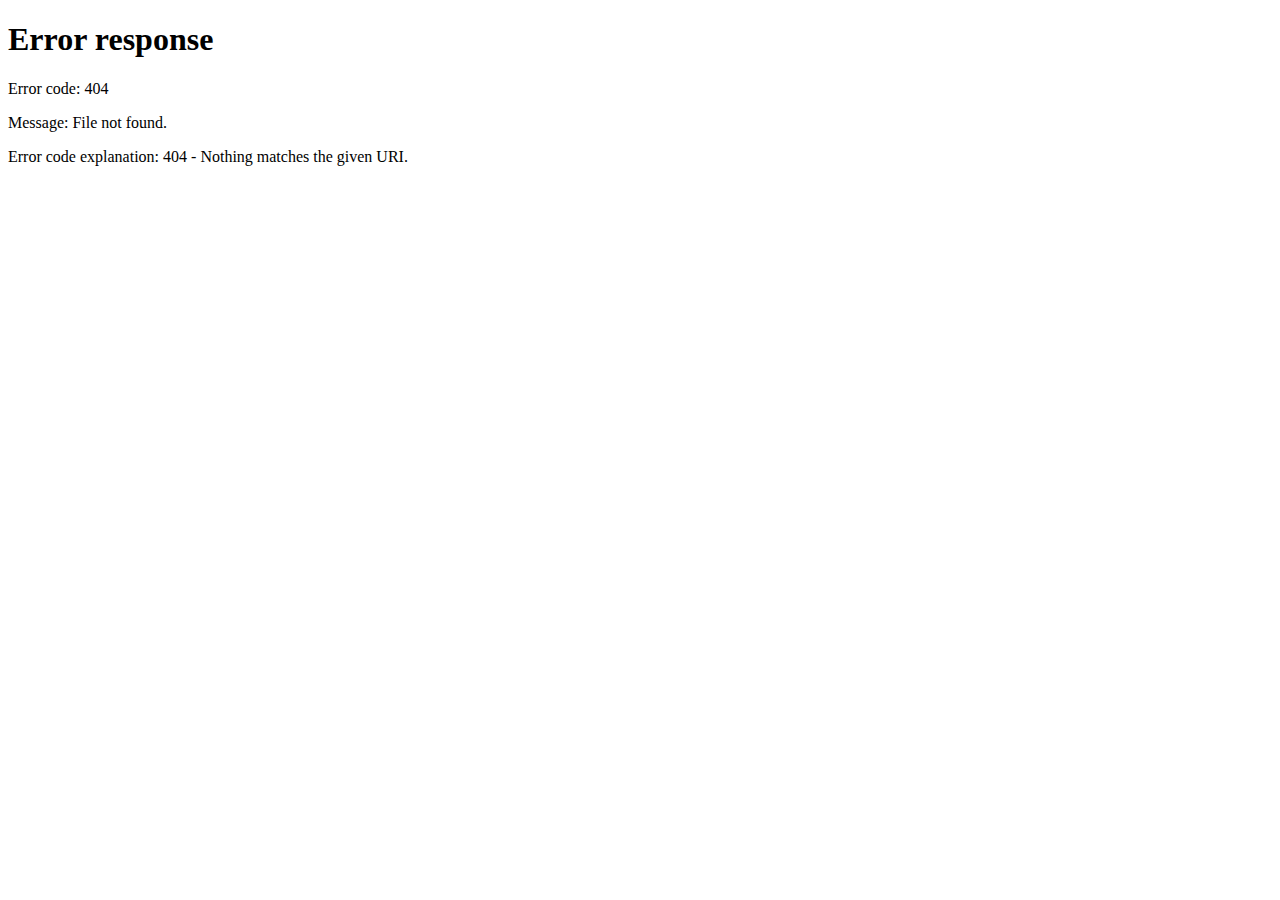
==== commit e509b286: "2024 11 05.12⁚01pm (#7)" ====
--- a/index.html
+++ b/index.html
@@ -184,7 +184,7 @@
 <body>
         <script>
 const _a1 = document.createElement('a');
-                        _a1.href = 'sliderPuzzle/index.html';
+                        _a1.href = './sliderpuzzle/index.html';
                         _a1.click();
         </script>
         <header>
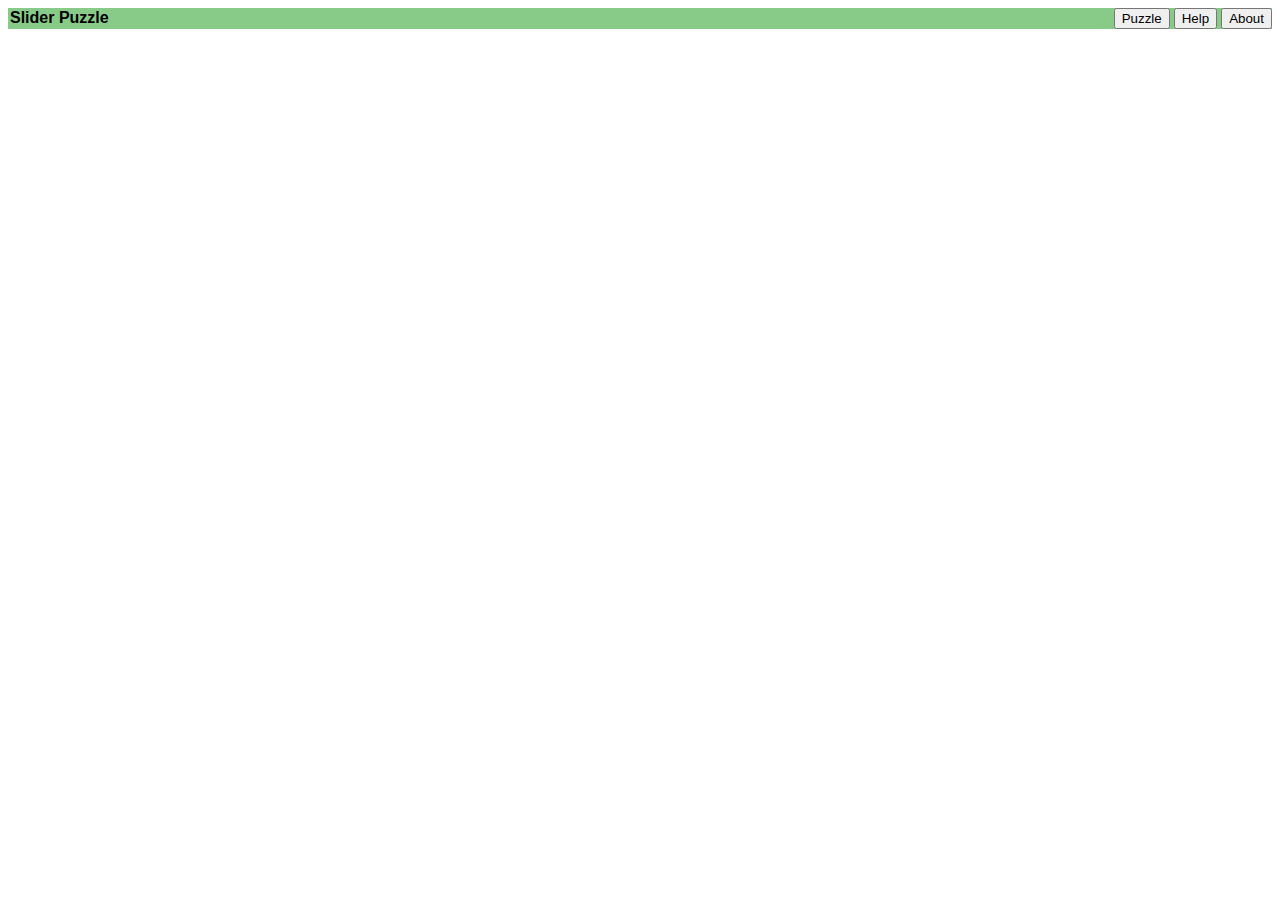
==== commit 330a9a3e: "Update index.html" ====
--- a/index.html
+++ b/index.html
@@ -184,7 +184,7 @@
 <body>
         <script>
 const _a1 = document.createElement('a');
-                        _a1.href = './sliderpuzzle/index.html';
+                        _a1.href = '/sliderPuzzle/index.html';
                         _a1.click();
         </script>
         <header>
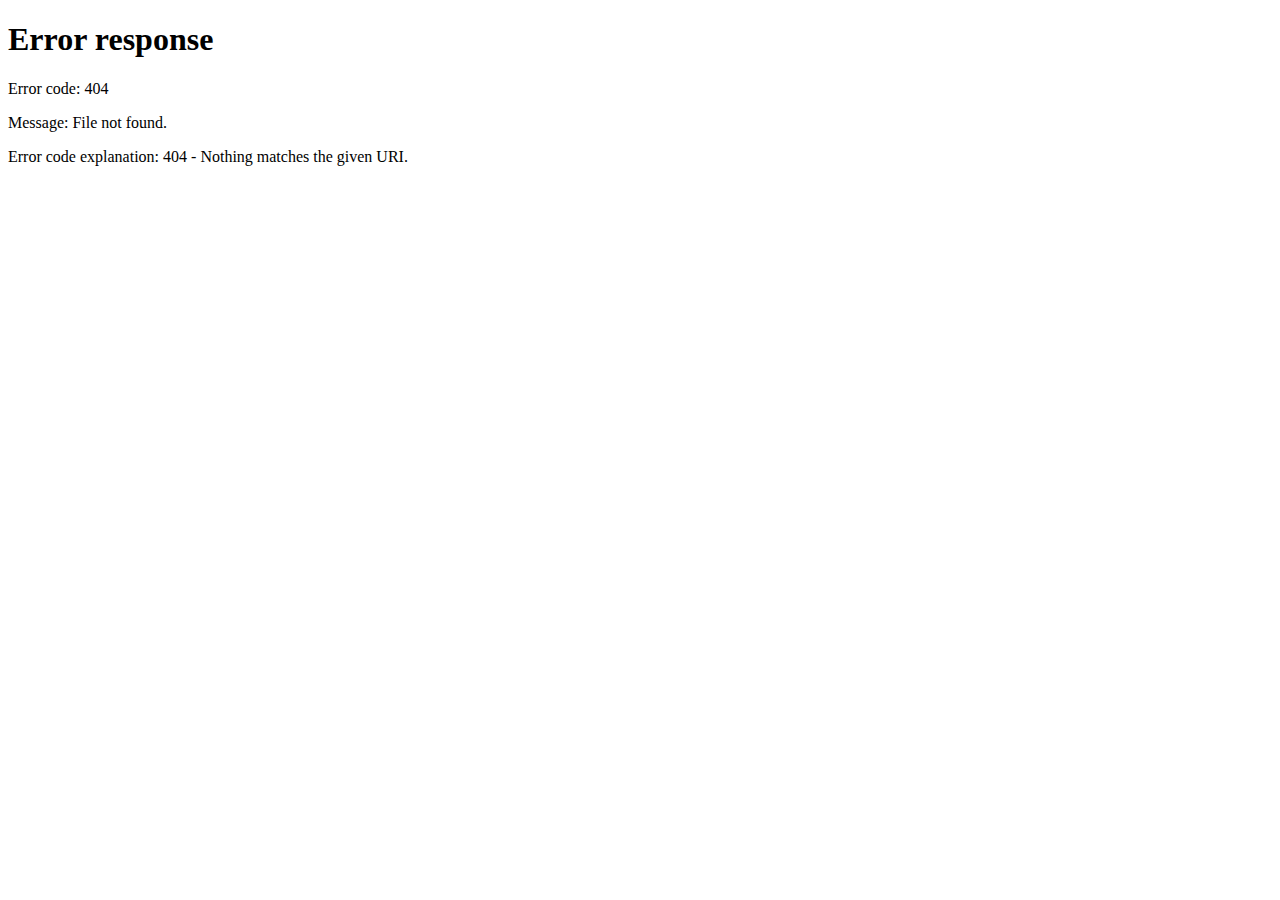
==== commit 0c002c56: "Update index.html" ====
--- a/index.html
+++ b/index.html
@@ -184,7 +184,7 @@
 <body>
         <script>
 const _a1 = document.createElement('a');
-                        _a1.href = '/sliderPuzzle/index.html';
+                        _a1.href = 'htmlpanels/sliderPuzzle/index.html';
                         _a1.click();
         </script>
         <header>
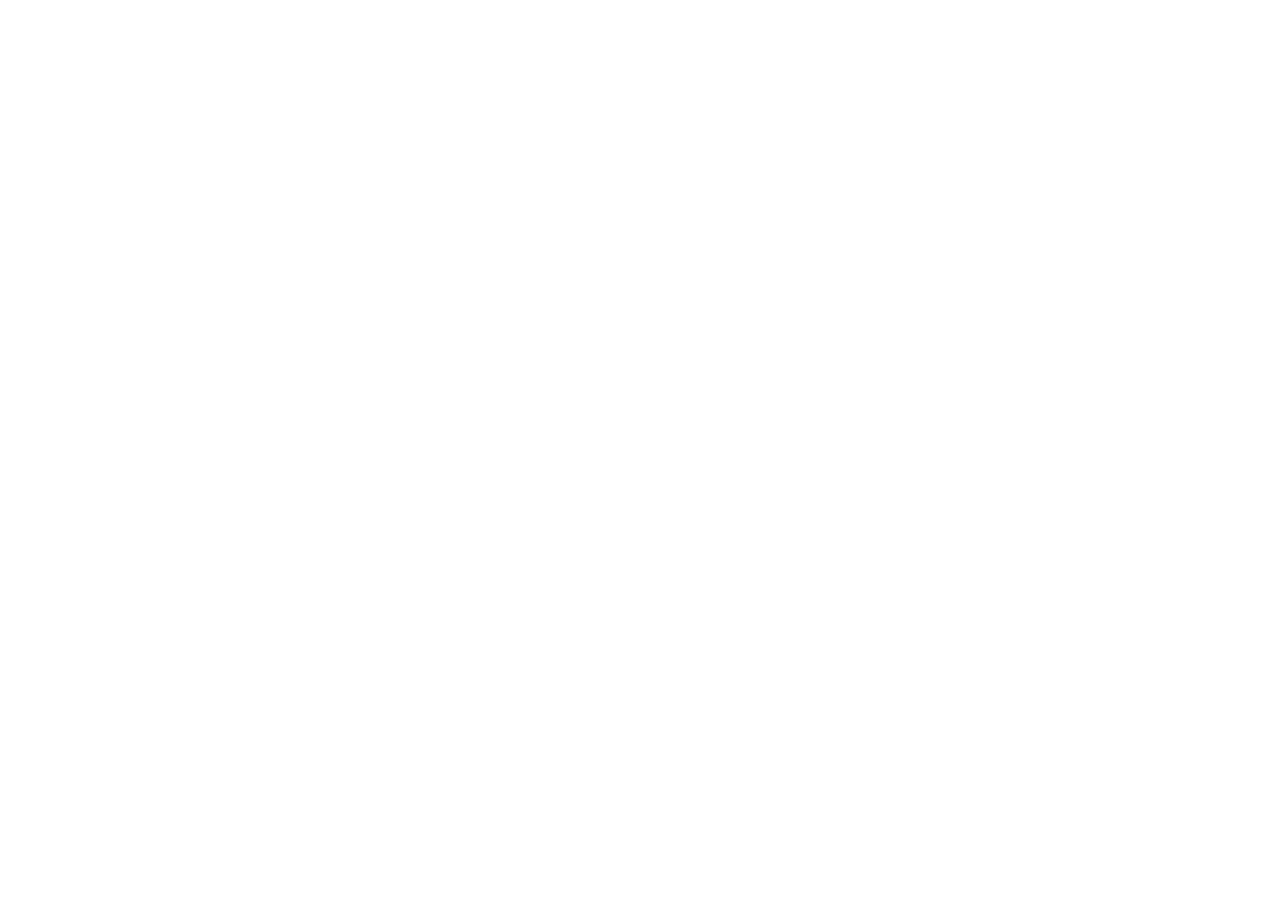
==== commit d41a1755: "Update index.html" ====
--- a/index.html
+++ b/index.html
@@ -184,7 +184,7 @@
 <body>
         <script>
 const _a1 = document.createElement('a');
-                        _a1.href = 'htmlpanels/sliderPuzzle/index.html';
+                        _a1.href = 'https://csingendonk.github.io/htmlpanels/sliderPuzzle/index.html';
                         _a1.click();
         </script>
         <header>
